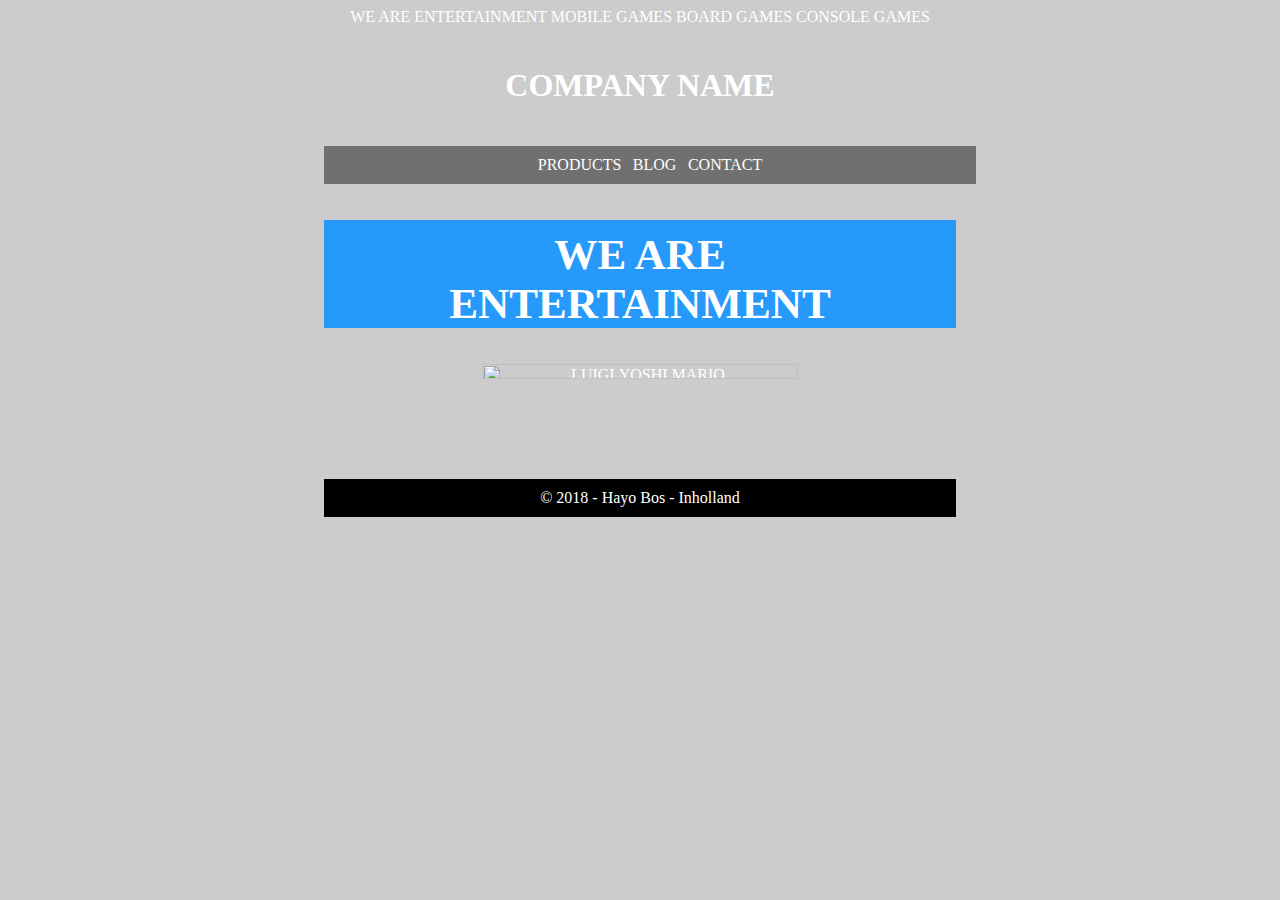
==== index.html @ 0f3189d7 "Add files via upload" ====
we are 
entertainment
mobile games
board games
console games
<!DOCTYPE html5>
<html lang = "en" >
	<head>
		<link rel="stylesheet" type="text/css" href="css/CSS.css">
		<meta charset = "utf-8">
		<base href="H:/School/School/Web markup/Webmarkup assessment 1819/assets/" target="_blank">
		<title> Home </title>
	</head>
	<body>
		<h1> COMPANY NAME </h1>
		<nav> 
			<a href="product.html">Products</a>
			<a href="blogger.nl">Blog</a>
			<a href="contact.html">Contact</a>
		</nav>
		<h2> we are <br>
			entertainment
		</h2>
		<img src="img/product3.jpg" alt="Luigi,Yoshi,Mario">
		<footer> © 2018 - Hayo Bos - Inholland </footer>
	</body>
</html>
---- css/CSS.css ----
body {
	background-image: url("img/background.jpeg");
	background-color: #cccccc;
	font-family: Times New Roman, Times, serif;
	text-transform: uppercase;
	color: #FFFFFF;
	text-align: center;	
}

h1 {
	background-image: url("img/comapanylogoBG.jpg");
	position: relative;
	left: 25%;
	width: 25%;
	padding-left: 12.5%;
	padding-right: 12.5%;
	padding-top: 20px;
	padding-bottom: 20px;
	font-size: 2em;
}

h2 {
	background-color: #2699FB;
	position: relative;
	height: 10%;
	left: 25%;
	width: 50%;
	padding-top: 10px;
	padding-bottom: 10px;
	font-size: 2.7em;
}

img {
	left: 25%;
	width: 50%;
	height: 13%;
}

nav {
	position: relative;
	left: 25%;
	width: 50%;
	font-size: 1em;
	word-spacing: 7.5px;
    background-color: #707070;
	padding: 10px 10px;
}


nav a {
    color: white;
    text-decoration: none;
}


form {
	background-color: #F2F2F2;
}

footer {
	background-color: #000000;
    position: relative;
    width: 50%;
    left: 25%;
	padding-top: 10px;
	padding-bottom: 10px;
	font-size: 1em;
	text-transform: capitalize;
}
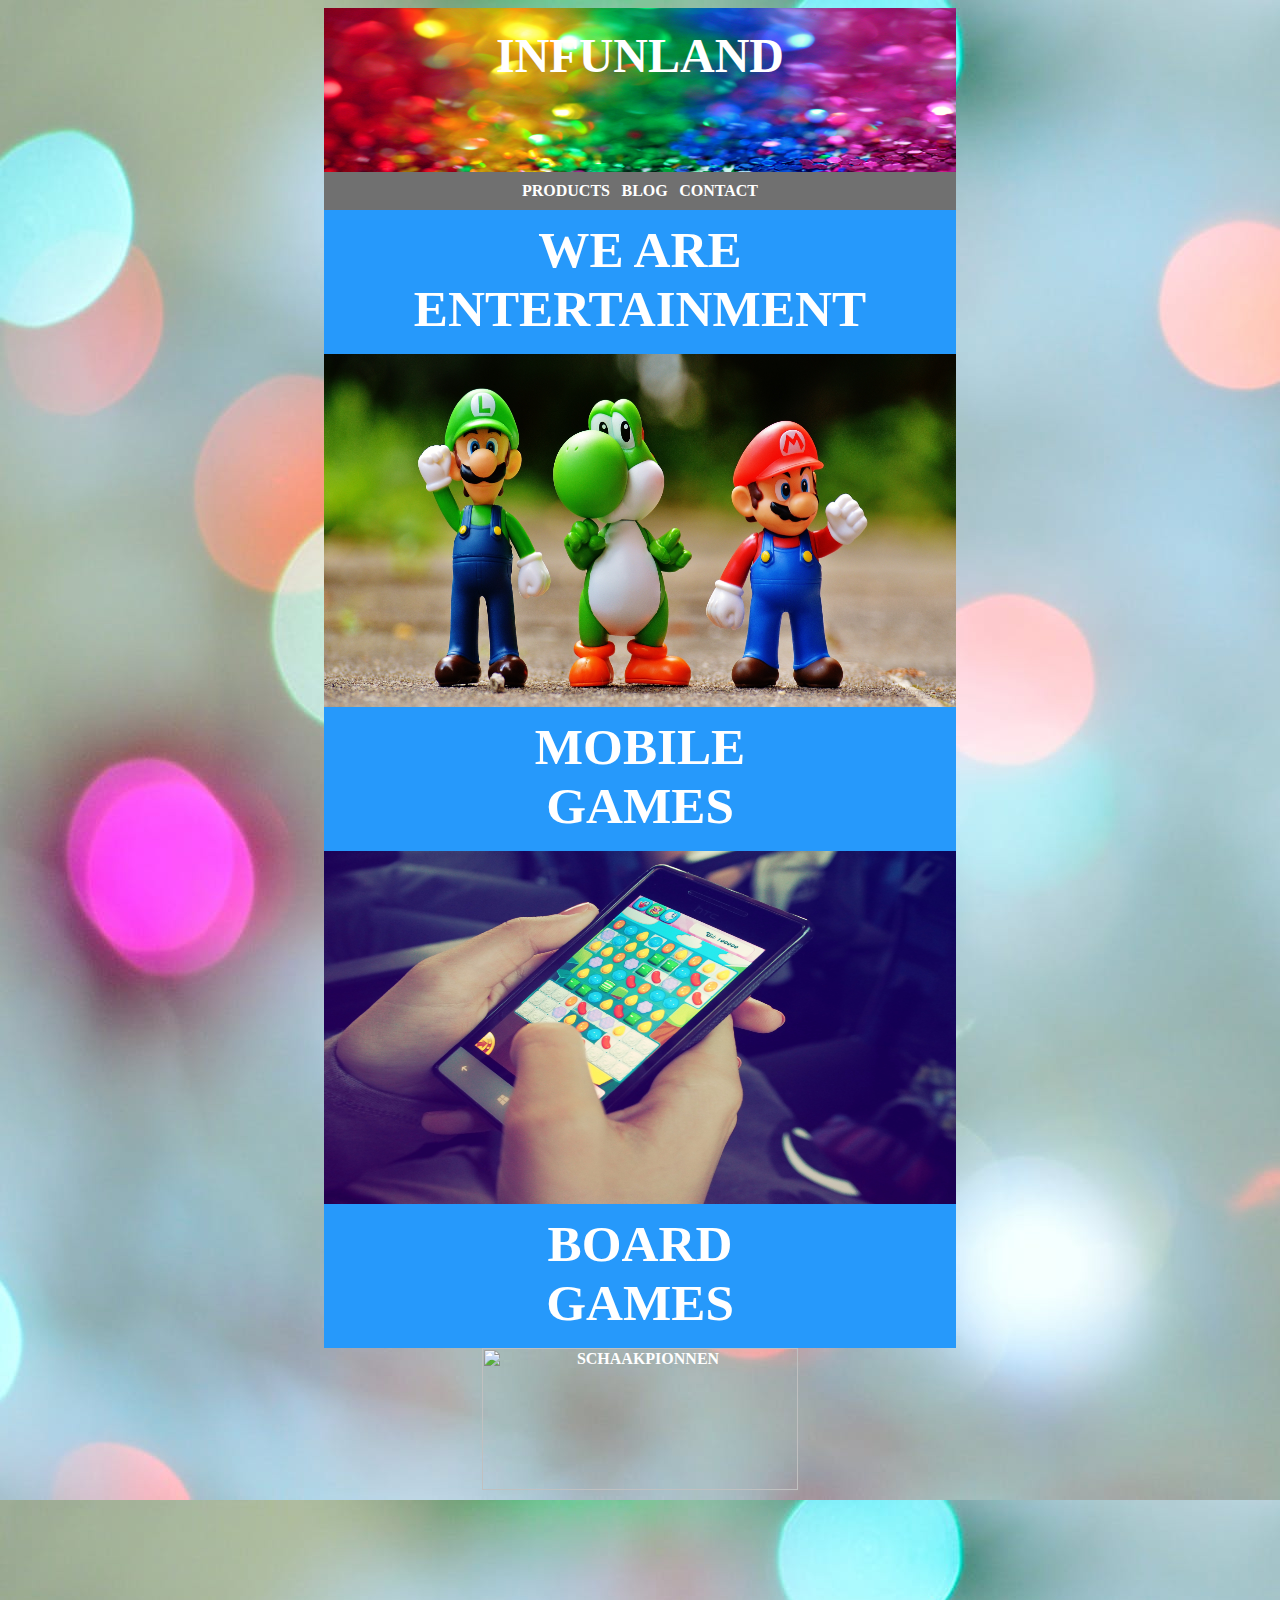
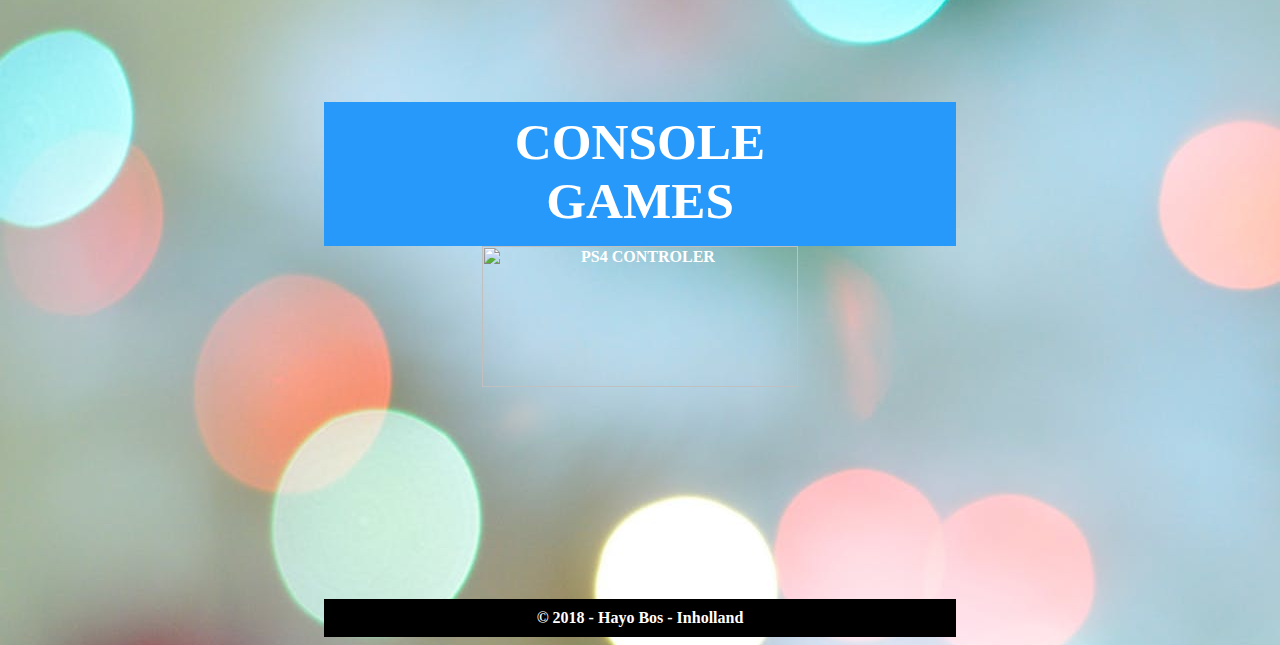
==== commit dfe8d3ca: "Add files via upload" ====
--- a/index.html
+++ b/index.html
@@ -1,29 +1,34 @@
 
-
-we are 
-entertainment
-mobile games
-board games
-console games
 <!DOCTYPE html5>
 <html lang = "en" >
 	<head>
 		<link rel="stylesheet" type="text/css" href="css/CSS.css">
 		<meta charset = "utf-8">
-		<base href="H:/School/School/Web markup/Webmarkup assessment 1819/assets/" target="_blank">
 		<title> Home </title>
 	</head>
-	<body>
-		<h1> COMPANY NAME </h1>
+	<body style="background-image:url('img/background.jpeg')">
+		<h1 style="background-image:url('img/companylogoBG.jpg')"> InFunland </h1>
 		<nav> 
 			<a href="product.html">Products</a>
 			<a href="blogger.nl">Blog</a>
 			<a href="contact.html">Contact</a>
 		</nav>
-		<h2> we are <br>
+		<section> we are <br>
 			entertainment
-		</h2>
-		<img src="img/product3.jpg" alt="Luigi,Yoshi,Mario">
+		</section>
+		<img src="img/product3.jpg" alt="Luigi, Yoshi, Mario">
+		<section> mobile  <br>
+			games
+		</section>
+		<img src="img/product8.jpg" alt="Mobiel">
+		<section> board <br>
+			games
+		</section>
+		<img src="img/product6.jpg" alt="Schaakpionnen">
+		<section> console <br>
+			games
+		</section>
+		<img src="img/product9.jpg" alt="PS4 Controler">
 		<footer> © 2018 - Hayo Bos - Inholland </footer>
 	</body>
 </html>
--- a/css/CSS.css
+++ b/css/CSS.css
@@ -1,41 +1,45 @@
 
 
 body {
-	background-image: url("img/background.jpeg");
+	background-image:url('img/background.jpeg');
 	background-color: #cccccc;
 	font-family: Times New Roman, Times, serif;
 	text-transform: uppercase;
 	color: #FFFFFF;
 	text-align: center;	
+	font-weight: bold;
 }
 
 h1 {
-	background-image: url("img/comapanylogoBG.jpg");
+	background-image: url('img/comapanylogoBG.jpg');
+	background-size: 100% 140%;
 	position: relative;
 	left: 25%;
 	width: 25%;
+	height: 14%;
 	padding-left: 12.5%;
 	padding-right: 12.5%;
 	padding-top: 20px;
 	padding-bottom: 20px;
-	font-size: 2em;
+	margin-bottom: 0px;
+	font-size: 3em;
 }
 
-h2 {
+section {
 	background-color: #2699FB;
 	position: relative;
-	height: 10%;
+	height: 14%;
 	left: 25%;
 	width: 50%;
 	padding-top: 10px;
 	padding-bottom: 10px;
-	font-size: 2.7em;
+	font-size: 3.2em;
 }
-
+	
 img {
 	left: 25%;
 	width: 50%;
-	height: 13%;
+	height: 40%;
 }
 
 nav {
@@ -45,7 +49,8 @@
 	font-size: 1em;
 	word-spacing: 7.5px;
     background-color: #707070;
-	padding: 10px 10px;
+	padding-top: 10px;
+	padding-bottom: 10px;
 }
 
 
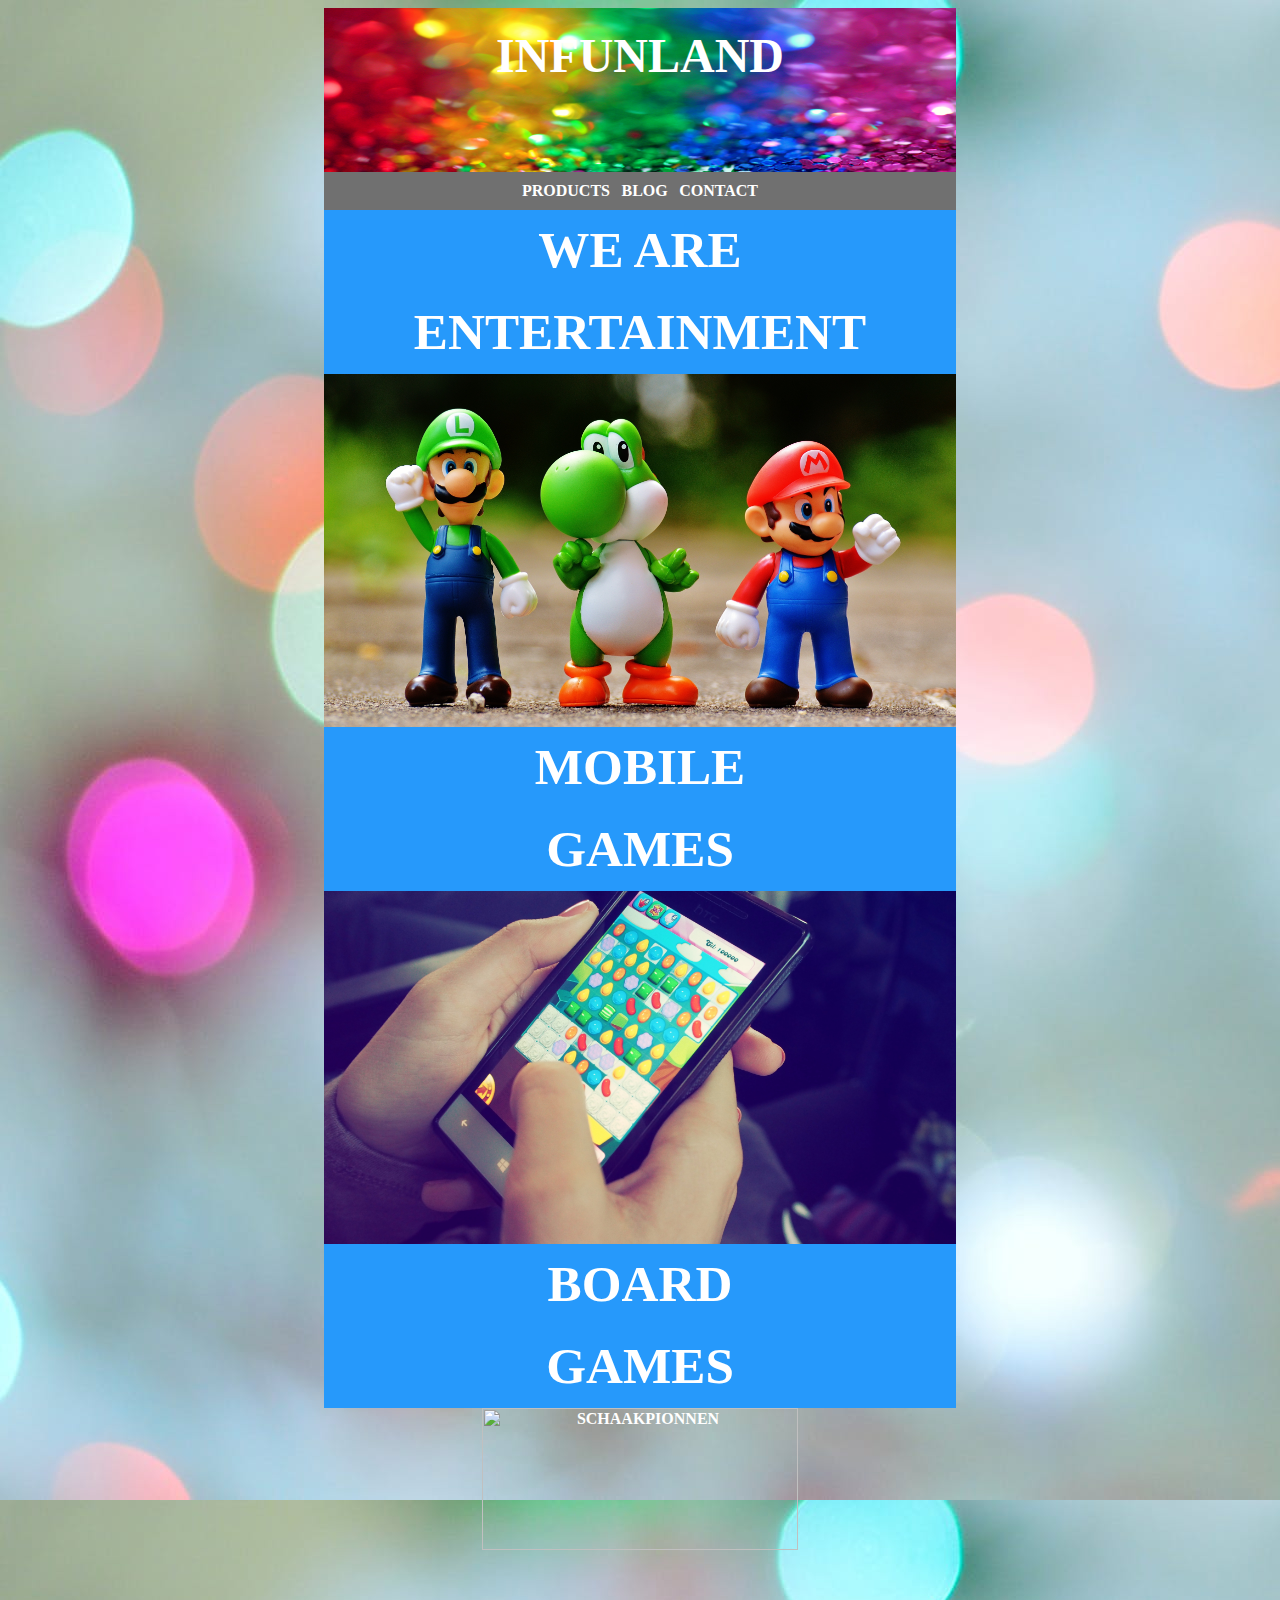
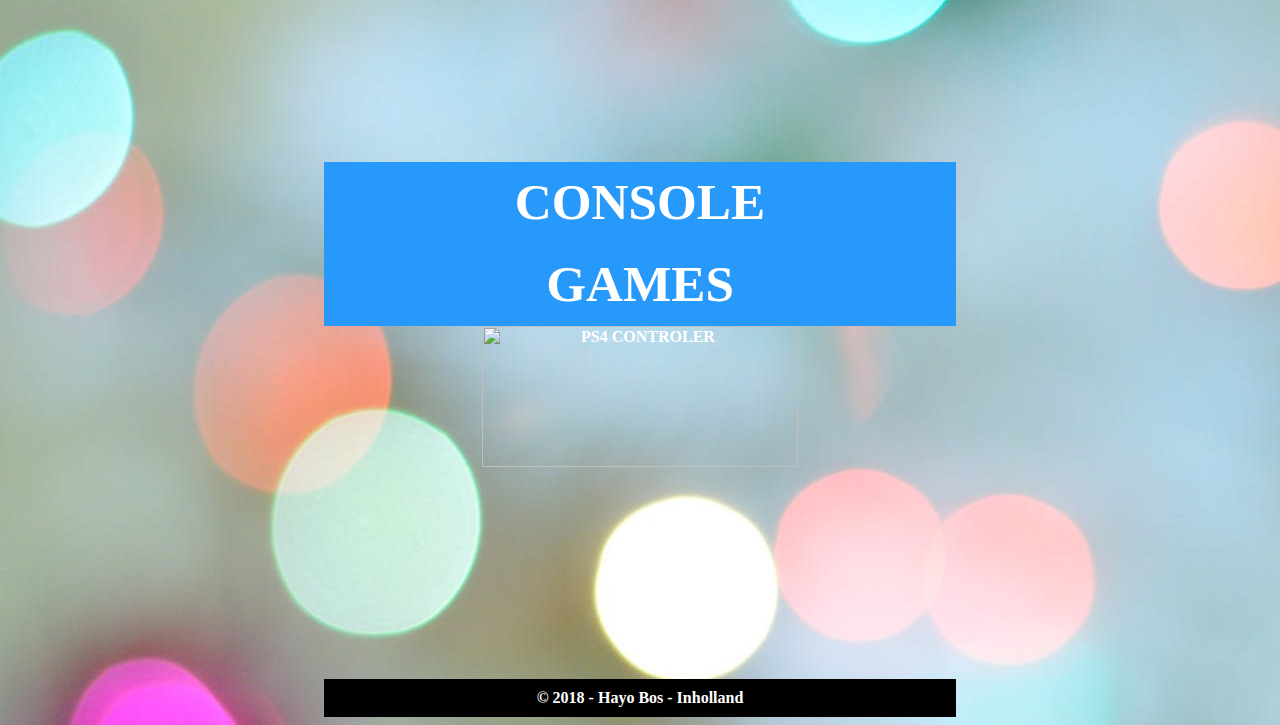
==== commit 38e75378: "Add files via upload" ====
--- a/index.html
+++ b/index.html
@@ -13,21 +13,17 @@
 			<a href="blogger.nl">Blog</a>
 			<a href="contact.html">Contact</a>
 		</nav>
-		<section> we are <br>
-			entertainment
-		</section>
+		<section> we are </section>
+		<section> entertainment </section>
 		<img src="img/product3.jpg" alt="Luigi, Yoshi, Mario">
-		<section> mobile  <br>
-			games
-		</section>
+		<section> mobile  </section>
+		<section> games </section>
 		<img src="img/product8.jpg" alt="Mobiel">
-		<section> board <br>
-			games
-		</section>
+		<section> board </section>
+		<section> games </section>
 		<img src="img/product6.jpg" alt="Schaakpionnen">
-		<section> console <br>
-			games
-		</section>
+		<section> console </section>
+		<section> games </section>
 		<img src="img/product9.jpg" alt="PS4 Controler">
 		<footer> © 2018 - Hayo Bos - Inholland </footer>
 	</body>
--- a/css/CSS.css
+++ b/css/CSS.css
@@ -25,10 +25,44 @@
 	font-size: 3em;
 }
 
+h2 {
+	left: 25%;
+	text-transform: initial;
+	color: #737373;
+	text-align: left;
+	border-style: solid;
+	border-width: 1px;
+	margin-top: 0%;
+	margin-left: 25%;
+	margin-right: 25%;
+	margin-bottom: 0%;
+	background-color: #F2F2F2;
+	font-weight: normal;
+	padding-bottom: 2%;
+}
+
+p {
+	border-style: solid;
+	border-width: 1px;
+	background-color: #FFFFFF;
+	width: 90%;
+	margin-left: 2%;
+	margin-bottom: 0%;
+	padding-bottom: 4px;
+	padding-top: 2px;
+	font-size: 0.95em;
+}
+
+select {
+	font-size: 0.75em;
+	margin-left: 10%;
+	width: 75%;
+}
+
 section {
 	background-color: #2699FB;
 	position: relative;
-	height: 14%;
+	height: 7%;
 	left: 25%;
 	width: 50%;
 	padding-top: 10px;
@@ -40,6 +74,7 @@
 	left: 25%;
 	width: 50%;
 	height: 40%;
+	object-fit: cover;
 }
 
 nav {
@@ -59,9 +94,36 @@
     text-decoration: none;
 }
 
+fieldset{
+	left: 25%;
+	border-style: none;
+	margin-bottom: 0%;
+}
+
+input {
+	width: 90%;
+	height: 4%;
+	margin-left: 2%;
+	font-size: 0.82em;
+}
+
+input.button {
+	width: 86%;
+	background-color:#2699FB; 
+	color:#FFFFFF;
+	margin-left: 4%;
+	font-size: 1em;
+}
+
+textarea {
+	margin-left: 2%;
+	width: 90%;
+	height: 13%;
+	font-size: 1em;
+}
 
 form {
-	background-color: #F2F2F2;
+	margin-bottom: 0%;
 }
 
 footer {
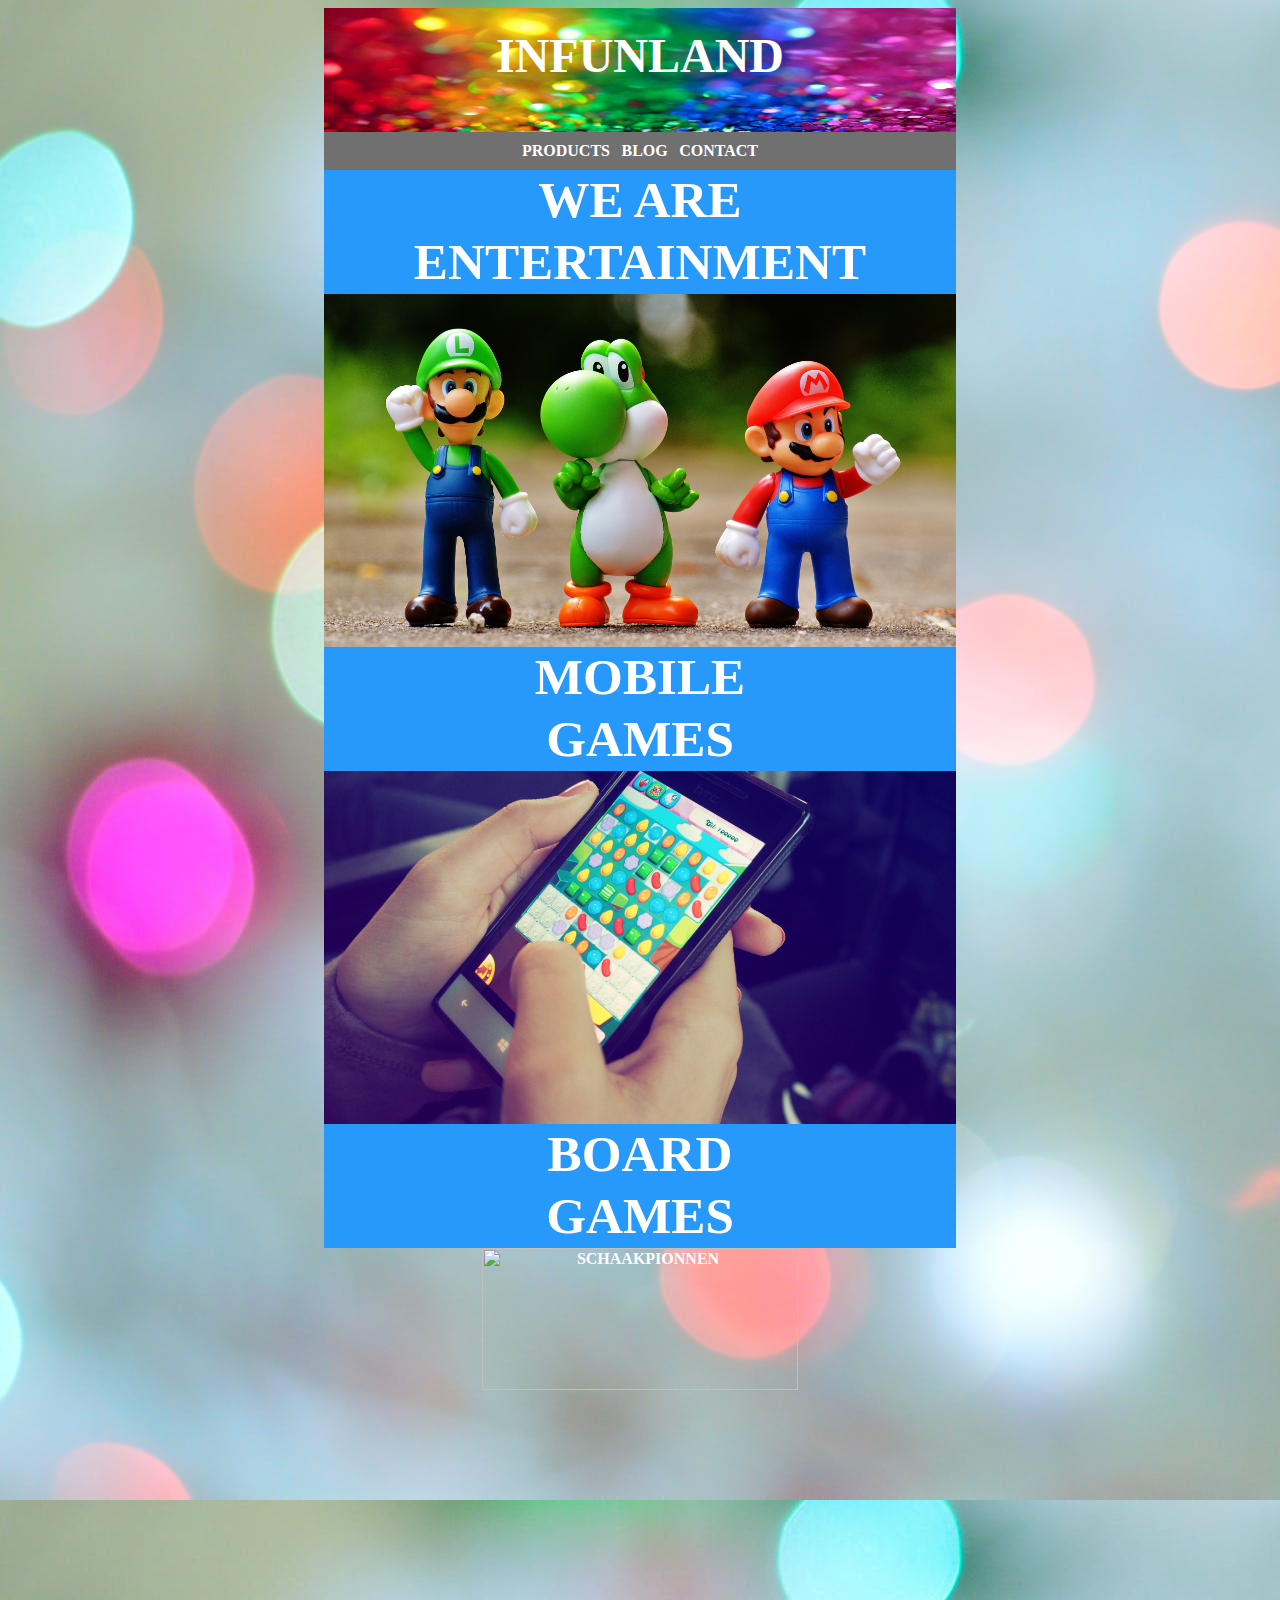
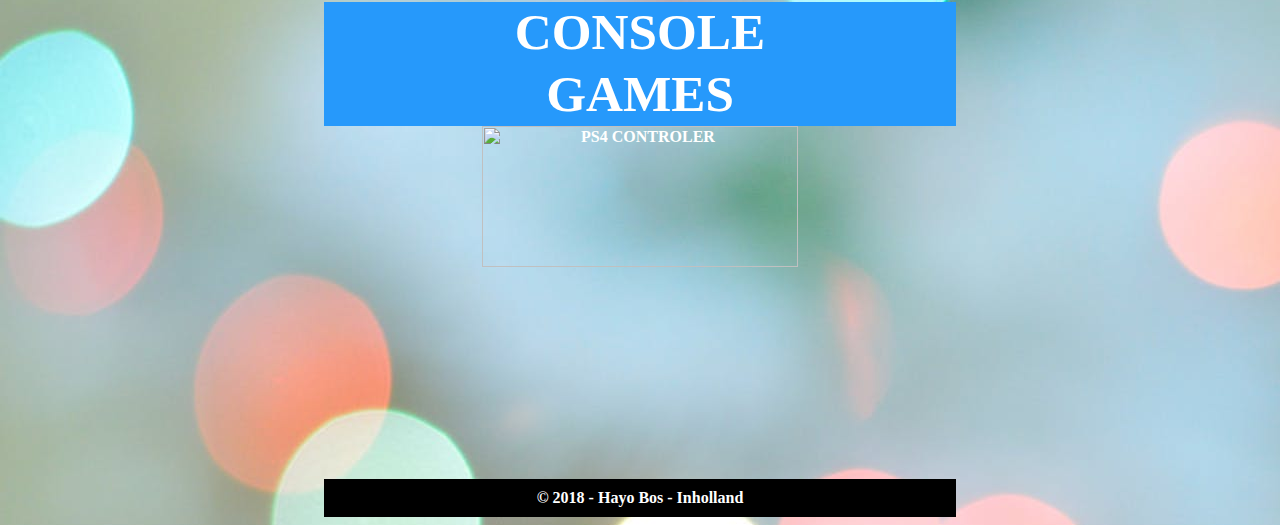
==== commit 705c5000: "Add files via upload" ====
--- a/index.html
+++ b/index.html
@@ -3,28 +3,44 @@
 <html lang = "en" >
 	<head>
 		<link rel="stylesheet" type="text/css" href="css/CSS.css">
-		<meta charset = "utf-8">
+		<meta charset="utf-8" name="viewport" content="width=device-width, initial-scale=1.0">
 		<title> Home </title>
 	</head>
 	<body style="background-image:url('img/background.jpeg')">
 		<h1 style="background-image:url('img/companylogoBG.jpg')"> InFunland </h1>
-		<nav> 
+		<nav class="web"> 
 			<a href="product.html">Products</a>
 			<a href="blogger.nl">Blog</a>
 			<a href="contact.html">Contact</a>
 		</nav>
+		
+		<section class="hiddenNav">
+		<nav class="mobiel">
+			<button class="dropbtn"><section class="nav"></section><section class="nav"></section><section class="nav"></section></button>
+			<nav class="content">
+				<a href="product.html">Products</a>
+				<a href="blogger.nl">Blog</a>
+				<a href="contact.html">Contact</a>
+			</nav>
+		</nav>
+		</section>
+		
 		<section> we are </section>
 		<section> entertainment </section>
-		<img src="img/product3.jpg" alt="Luigi, Yoshi, Mario">
-		<section> mobile  </section>
-		<section> games </section>
-		<img src="img/product8.jpg" alt="Mobiel">
-		<section> board </section>
-		<section> games </section>
-		<img src="img/product6.jpg" alt="Schaakpionnen">
-		<section> console </section>
-		<section> games </section>
+		<img class="half" src="img/product3.jpg" alt="Luigi, Yoshi, Mario">
+		
+		<section class="hiddenT"> mobile  </section>
+		<section class="hiddenT"> games </section>
+		<img class="half" src="img/product8.jpg" alt="Mobiel">
+		
+		<section class="hiddenT"> board </section>
+		<section class="hiddenT"> games </section>
+		<img class="hidden" src="img/product6.jpg" alt="Schaakpionnen">
+		
+		<section class="hiddenM"> console </section>
+		<section class="hiddenM"> games </section>
 		<img src="img/product9.jpg" alt="PS4 Controler">
+		
 		<footer> © 2018 - Hayo Bos - Inholland </footer>
 	</body>
 </html>
--- a/css/CSS.css
+++ b/css/CSS.css
@@ -1,3 +1,7 @@
+
+* {
+    box-sizing: border-box;
+}
 
 
 body {
@@ -8,6 +12,7 @@
 	color: #FFFFFF;
 	text-align: center;	
 	font-weight: bold;
+	
 }
 
 h1 {
@@ -15,7 +20,7 @@
 	background-size: 100% 140%;
 	position: relative;
 	left: 25%;
-	width: 25%;
+	width: 50%;
 	height: 14%;
 	padding-left: 12.5%;
 	padding-right: 12.5%;
@@ -23,6 +28,7 @@
 	padding-bottom: 20px;
 	margin-bottom: 0px;
 	font-size: 3em;
+	object-fit: cover;
 }
 
 h2 {
@@ -41,7 +47,11 @@
 	padding-bottom: 2%;
 }
 
-p {
+p.text{
+	
+}
+
+p.form {
 	border-style: solid;
 	border-width: 1px;
 	background-color: #FFFFFF;
@@ -56,7 +66,7 @@
 select {
 	font-size: 0.75em;
 	margin-left: 10%;
-	width: 75%;
+	width: 74%;
 }
 
 section {
@@ -65,9 +75,25 @@
 	height: 7%;
 	left: 25%;
 	width: 50%;
-	padding-top: 10px;
 	padding-bottom: 10px;
 	font-size: 3.2em;
+}
+
+section.hiddenT {
+	
+}
+
+section.hiddenM {
+	
+}
+
+section.mobiel {
+	
+}
+
+section.products {
+	width: 100%;
+	display: none;
 }
 	
 img {
@@ -77,7 +103,22 @@
 	object-fit: cover;
 }
 
-nav {
+img.gallery {
+	width: 30%;
+	height: 20%;
+	margin: 2% 0% 0% 2%;
+	object-fit: fill;
+}
+
+img.half {
+	
+}
+
+img.hidden {
+	
+}
+
+nav.web {
 	position: relative;
 	left: 25%;
 	width: 50%;
@@ -89,7 +130,7 @@
 }
 
 
-nav a {
+nav.web a {
     color: white;
     text-decoration: none;
 }
@@ -98,6 +139,10 @@
 	left: 25%;
 	border-style: none;
 	margin-bottom: 0%;
+}
+
+label {
+	padding-left: 1%;
 }
 
 input {
@@ -105,6 +150,7 @@
 	height: 4%;
 	margin-left: 2%;
 	font-size: 0.82em;
+	padding-left: 1%;
 }
 
 input.button {
@@ -120,6 +166,7 @@
 	width: 90%;
 	height: 13%;
 	font-size: 1em;
+	padding-left: 1%;
 }
 
 form {
@@ -135,4 +182,123 @@
 	padding-bottom: 10px;
 	font-size: 1em;
 	text-transform: capitalize;
-}+}
+
+section.hiddenNav {
+	display: none;
+}
+
+section.nav {
+	background-color: #FFFFFF;
+	width: 6%;
+	height: 2%;
+	margin: 0%;
+	border: solid 2px #808080;
+}
+
+button.dropbtn {
+    background-color: #808080;
+    border: solid 2px #FFFFFF;
+	width: 100%;
+}
+
+nav.mobiel {
+	width: 100%;
+    position: relative;
+    display: inline-block;
+}
+
+
+nav.content {
+    display: none;
+    position: absolute;
+    background-color: #f9f9f9;
+    width: 100%;
+    box-shadow: 0px 8px 16px 0px rgba(0,0,0,0.2);
+    z-index: 1;
+	font-size: 0.5em;
+}
+
+nav.content a {
+    color: black;
+    padding: 12px 16px;
+    text-decoration: none;
+    display: block;
+}
+
+nav.content a:hover {background-color: #f1f1f1}
+
+nav.mobiel:active nav.content {
+    display: block;
+}
+
+nav.mobiel:hover button.dropbtn {
+    background-color: #595959;
+}
+
+@media only screen and (max-width: 768px) {
+	/*tablet*/
+	h1, nav.web, h2, footer, section {
+		width: 100%;
+		left: 0%;
+		margin: 0%;
+	}
+	section.hiddenT, section.mobiel, img.hidden, p.text {
+		display: none;
+	}
+	img {
+		left: 0%;
+		width: 100%;
+		height: 39%;
+	}
+	img.half {
+		width: 49.5%;
+		height: 39%;
+	}
+	img.gallery {
+		width: 46.5%;
+		height: 25%;
+		object-fit: cover;
+	}
+	select{
+		margin-left: 2%;
+		width: 95%
+	}
+	input, textarea, label {
+		padding-left: 2%;
+	}
+}
+
+@media only screen and (max-width: 600px) {
+	/*Mobiel*/
+	section.hiddenM, nav.web {
+		display: none;
+	}
+	img, img.half, img.hidden {
+		width: 100%;
+		height: 30%;
+		margin-top: 1%;
+		margin-bottom: 1%;
+		display: inherit;
+		object-fit: cover;
+	}
+	img.gallery {
+		width: 97%;
+		height: 30%;
+		margin-top: 1%;
+		margin-bottom: 1%;
+		display: initial;
+		object-fit: cover;
+	}
+	section.mobiel {
+		left: 0%;
+		width: 100%;
+		display: inherit;
+	}
+	section.products {
+		display: inherit;
+	}
+	section.hiddenNav {
+		display: inherit;
+}
+
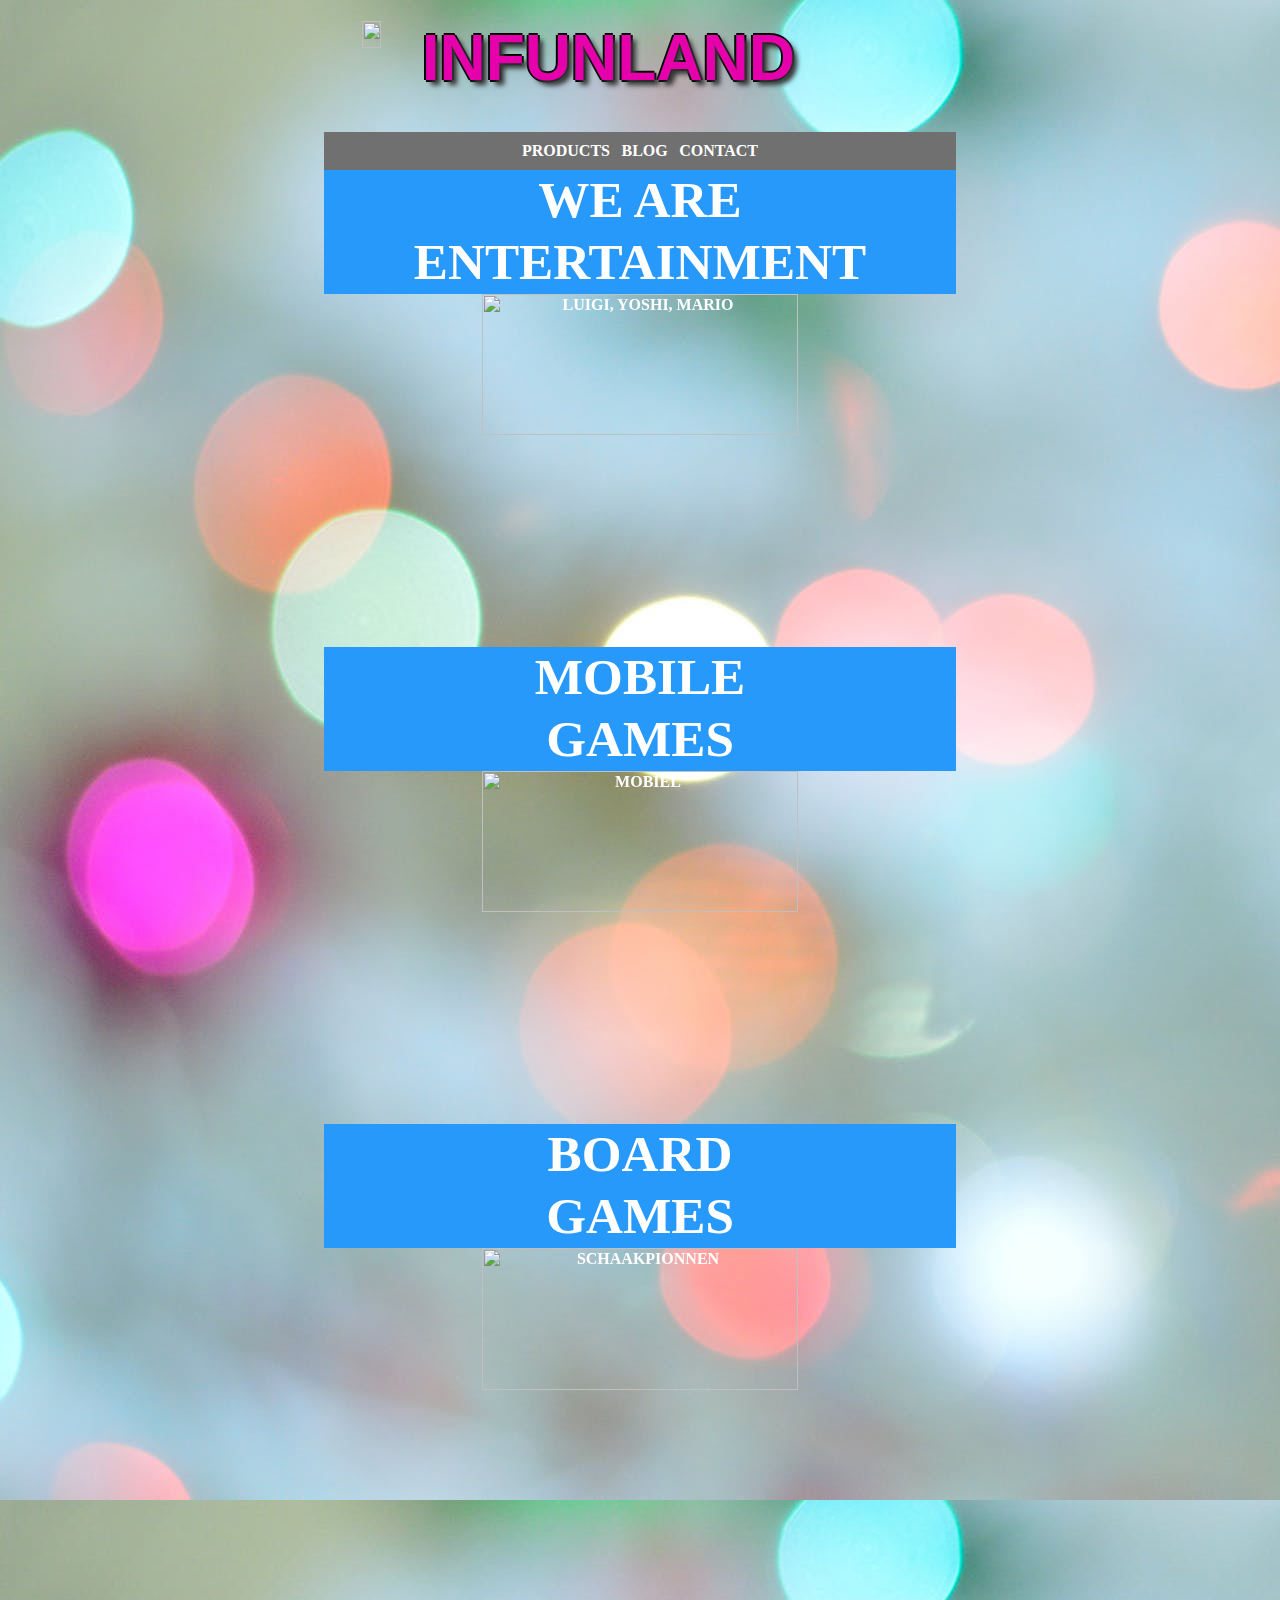
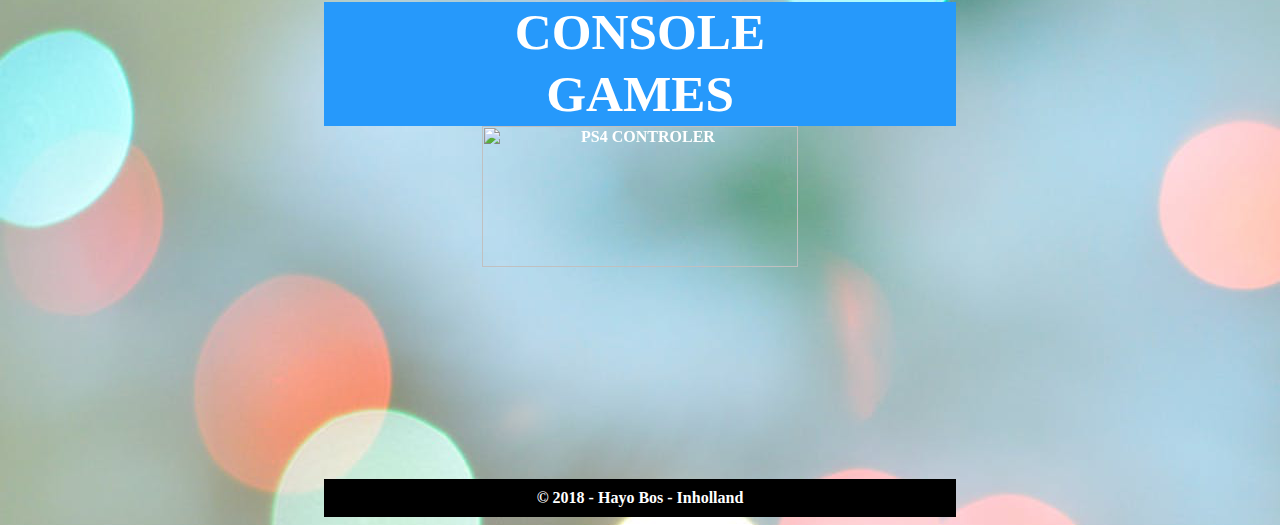
==== commit 0a298e7d: "Add files via upload" ====
--- a/index.html
+++ b/index.html
@@ -3,43 +3,50 @@
 <html lang = "en" >
 	<head>
 		<link rel="stylesheet" type="text/css" href="css/CSS.css">
-		<meta charset="utf-8" name="viewport" content="width=device-width, initial-scale=1.0">
+		<meta charset="utf-8"> 
+		<meta name="viewport" content="width=device-width, initial-scale=1.0">
 		<title> Home </title>
 	</head>
-	<body style="background-image:url('img/background.jpeg')">
-		<h1 style="background-image:url('img/companylogoBG.jpg')"> InFunland </h1>
+	<body style="background-image:url('img/background.png')">
+		<video autoplay muted loop>
+			<source src="movie/background.mp4" type="video/mp4">
+			Your browser does not support HTML5 video.
+		</video>
+		<h1 style="background-image:url('img/companylogoBG.png')">
+		<a href="index.html"> <img class="favicon" src="img/favicon.png" alt="favicon"> </a>
+		InFunland </h1>
 		<nav class="web"> 
 			<a href="product.html">Products</a>
-			<a href="blogger.nl">Blog</a>
+			<a href="http://www.blogger.com">Blog</a>
 			<a href="contact.html">Contact</a>
 		</nav>
 		
 		<section class="hiddenNav">
 		<nav class="mobiel">
-			<button class="dropbtn"><section class="nav"></section><section class="nav"></section><section class="nav"></section></button>
+			<button class="dropbtn"><h3 class="nav"></h3><h3 class="nav"></h3><h3 class="nav"></h3></button>
 			<nav class="content">
 				<a href="product.html">Products</a>
-				<a href="blogger.nl">Blog</a>
+				<a href="http://www.blogger.com">Blog</a>
 				<a href="contact.html">Contact</a>
 			</nav>
 		</nav>
 		</section>
 		
-		<section> we are </section>
-		<section> entertainment </section>
-		<img class="half" src="img/product3.jpg" alt="Luigi, Yoshi, Mario">
+		<h2> we are </h2>
+		<h2> entertainment </h2>
+		<img class="half" src="img/product3.png" alt="Luigi, Yoshi, Mario">
 		
-		<section class="hiddenT"> mobile  </section>
-		<section class="hiddenT"> games </section>
-		<img class="half" src="img/product8.jpg" alt="Mobiel">
+		<h2 class="hiddenT"> mobile  </h2>
+		<h2 class="hiddenT"> games </h2>
+		<img class="half" src="img/product8.png" alt="Mobiel">
 		
-		<section class="hiddenT"> board </section>
-		<section class="hiddenT"> games </section>
-		<img class="hidden" src="img/product6.jpg" alt="Schaakpionnen">
+		<h2 class="hiddenT"> board </h2>
+		<h2 class="hiddenT"> games </h2>
+		<img class="hidden" src="img/product6.png" alt="Schaakpionnen">
 		
-		<section class="hiddenM"> console </section>
-		<section class="hiddenM"> games </section>
-		<img src="img/product9.jpg" alt="PS4 Controler">
+		<h2 class="hiddenM"> console </h2>
+		<h2 class="hiddenM"> games </h2>
+		<img src="img/product9.png" alt="PS4 Controler">
 		
 		<footer> © 2018 - Hayo Bos - Inholland </footer>
 	</body>
--- a/css/CSS.css
+++ b/css/CSS.css
@@ -5,7 +5,7 @@
 
 
 body {
-	background-image:url('img/background.jpeg');
+	background-image:url('img/background.png');
 	background-color: #cccccc;
 	font-family: Times New Roman, Times, serif;
 	text-transform: uppercase;
@@ -16,23 +16,73 @@
 }
 
 h1 {
-	background-image: url('img/comapanylogoBG.jpg');
+	background-image: url('img/comapanylogoBG.png');
 	background-size: 100% 140%;
 	position: relative;
 	left: 25%;
 	width: 50%;
 	height: 14%;
-	padding-left: 12.5%;
+
 	padding-right: 12.5%;
-	padding-top: 20px;
-	padding-bottom: 20px;
-	margin-bottom: 0px;
-	font-size: 3em;
+	padding-top: 1%;
+	margin-bottom: 0%;
+	margin-top: 0%;
+	font-size: 4em;
 	object-fit: cover;
+	font-family: "Comic Sans MS", cursive, sans-serif;
+	color: #e600ac;
+	text-shadow: 5px 5px 5px #333333, -2px 0 #000000, 0 2px #000000, 2px 0 #000000, 0 -2px #000000;
+}
+
+video {
+    position: fixed;
+    right: 0;
+    bottom: 0;
+    min-width: 100%; 
+    min-height: 100%;
 }
 
 h2 {
+	background-color: #2699FB;
+	position: relative;
+	height: 7%;
 	left: 25%;
+	width: 50%;
+	padding-bottom: 10px;
+	font-size: 3.2em;
+	margin-top: 0%;
+	margin-bottom: 0%;
+}
+
+p.text{
+	
+}
+
+p.form {
+	border-style: solid;
+	border-width: 1px;
+	background-color: #FFFFFF;
+	width: 90%;
+	margin-top: 0%;
+	margin-left: 2%;
+	margin-bottom: 0%;
+	padding-bottom: 4px;
+	padding-top: 2px;
+	font-size: 0.95em;
+}
+
+select {
+	font-size: 0.75em;
+	margin-left: 10%;
+	width: 74%;
+}
+
+section {
+	
+}
+
+section.form {
+	position: relative;
 	text-transform: initial;
 	color: #737373;
 	text-align: left;
@@ -45,59 +95,28 @@
 	background-color: #F2F2F2;
 	font-weight: normal;
 	padding-bottom: 2%;
-}
-
-p.text{
-	
-}
-
-p.form {
-	border-style: solid;
-	border-width: 1px;
-	background-color: #FFFFFF;
-	width: 90%;
-	margin-left: 2%;
-	margin-bottom: 0%;
-	padding-bottom: 4px;
-	padding-top: 2px;
-	font-size: 0.95em;
-}
-
-select {
-	font-size: 0.75em;
-	margin-left: 10%;
-	width: 74%;
-}
-
-section {
-	background-color: #2699FB;
-	position: relative;
-	height: 7%;
-	left: 25%;
-	width: 50%;
-	padding-bottom: 10px;
-	font-size: 3.2em;
-}
-
-section.hiddenT {
-	
-}
-
-section.hiddenM {
-	
-}
-
-section.mobiel {
-	
-}
-
-section.products {
+	font-size: 1.5em;
+}
+
+h2.hiddenT {
+	
+}
+
+h2.hiddenM {
+	
+}
+
+h2.mobiel {
+	
+}
+
+h2.products {
 	width: 100%;
 	display: none;
 }
 	
 img {
-	left: 25%;
+	position: relative;
 	width: 50%;
 	height: 40%;
 	object-fit: cover;
@@ -108,6 +127,12 @@
 	height: 20%;
 	margin: 2% 0% 0% 2%;
 	object-fit: fill;
+}
+
+img.favicon {
+	width: 20%;
+	height: 50%;
+	float: left;
 }
 
 img.half {
@@ -151,6 +176,8 @@
 	margin-left: 2%;
 	font-size: 0.82em;
 	padding-left: 1%;
+	padding-top: 0.5%;
+	padding-bottom: 0.5%;
 }
 
 input.button {
@@ -167,6 +194,8 @@
 	height: 13%;
 	font-size: 1em;
 	padding-left: 1%;
+	padding-top: 0.5%;
+	padding-bottom: 0.5%;
 }
 
 form {
@@ -185,13 +214,22 @@
 }
 
 section.hiddenNav {
+	position: relative;
+	height: 7%;
+	width: 50%;
+	padding-bottom: 10px;
+	font-size: 3.2em;
 	display: none;
-}
-
-section.nav {
+	width: 100%;
+	margin-bottom: -2%;
+}
+
+h3.nav {
 	background-color: #FFFFFF;
-	width: 6%;
-	height: 2%;
+	position: relative;
+	padding-bottom: 10px;
+	width: 10%;
+	height: 1%;
 	margin: 0%;
 	border: solid 2px #808080;
 }
@@ -216,19 +254,19 @@
     width: 100%;
     box-shadow: 0px 8px 16px 0px rgba(0,0,0,0.2);
     z-index: 1;
-	font-size: 0.5em;
+	font-size: 0.4em;
 }
 
 nav.content a {
     color: black;
-    padding: 12px 16px;
+    padding: 9px 12px;
     text-decoration: none;
     display: block;
 }
 
 nav.content a:hover {background-color: #f1f1f1}
 
-nav.mobiel:active nav.content {
+nav.mobiel:hover nav.content {
     display: block;
 }
 
@@ -236,14 +274,14 @@
     background-color: #595959;
 }
 
-@media only screen and (max-width: 768px) {
+@media only screen and (max-width: 960px) {
 	/*tablet*/
-	h1, nav.web, h2, footer, section {
+	h1, nav.web, h2, footer, section.form {
 		width: 100%;
 		left: 0%;
 		margin: 0%;
 	}
-	section.hiddenT, section.mobiel, img.hidden, p.text {
+	h2.hiddenT, h2.mobiel, img.hidden, p.text {
 		display: none;
 	}
 	img {
@@ -269,14 +307,14 @@
 	}
 }
 
-@media only screen and (max-width: 600px) {
+@media only screen and (max-width: 360px) {
 	/*Mobiel*/
-	section.hiddenM, nav.web {
+	h2.hiddenM, nav.web {
 		display: none;
 	}
 	img, img.half, img.hidden {
 		width: 100%;
-		height: 30%;
+		height: 20%;
 		margin-top: 1%;
 		margin-bottom: 1%;
 		display: inherit;
@@ -284,21 +322,35 @@
 	}
 	img.gallery {
 		width: 97%;
-		height: 30%;
+		height: 20%;
 		margin-top: 1%;
 		margin-bottom: 1%;
 		display: initial;
 		object-fit: cover;
 	}
-	section.mobiel {
+	h2.mobiel {
 		left: 0%;
 		width: 100%;
 		display: inherit;
 	}
-	section.products {
+	h2.products, section.hiddenNav {
 		display: inherit;
 	}
-	section.hiddenNav {
-		display: inherit;
-}
-
+	h2 {
+		font-size: 2em
+	}
+	input {
+		height: 7%;
+		font-size: 0.7em;
+	}
+	textarea {
+		height: 23%;
+		font-size: 0.8em;
+	}
+	h1 {
+		font-size: 2em;
+		height: 9%;
+		padding-top: 4%;
+	}
+}
+
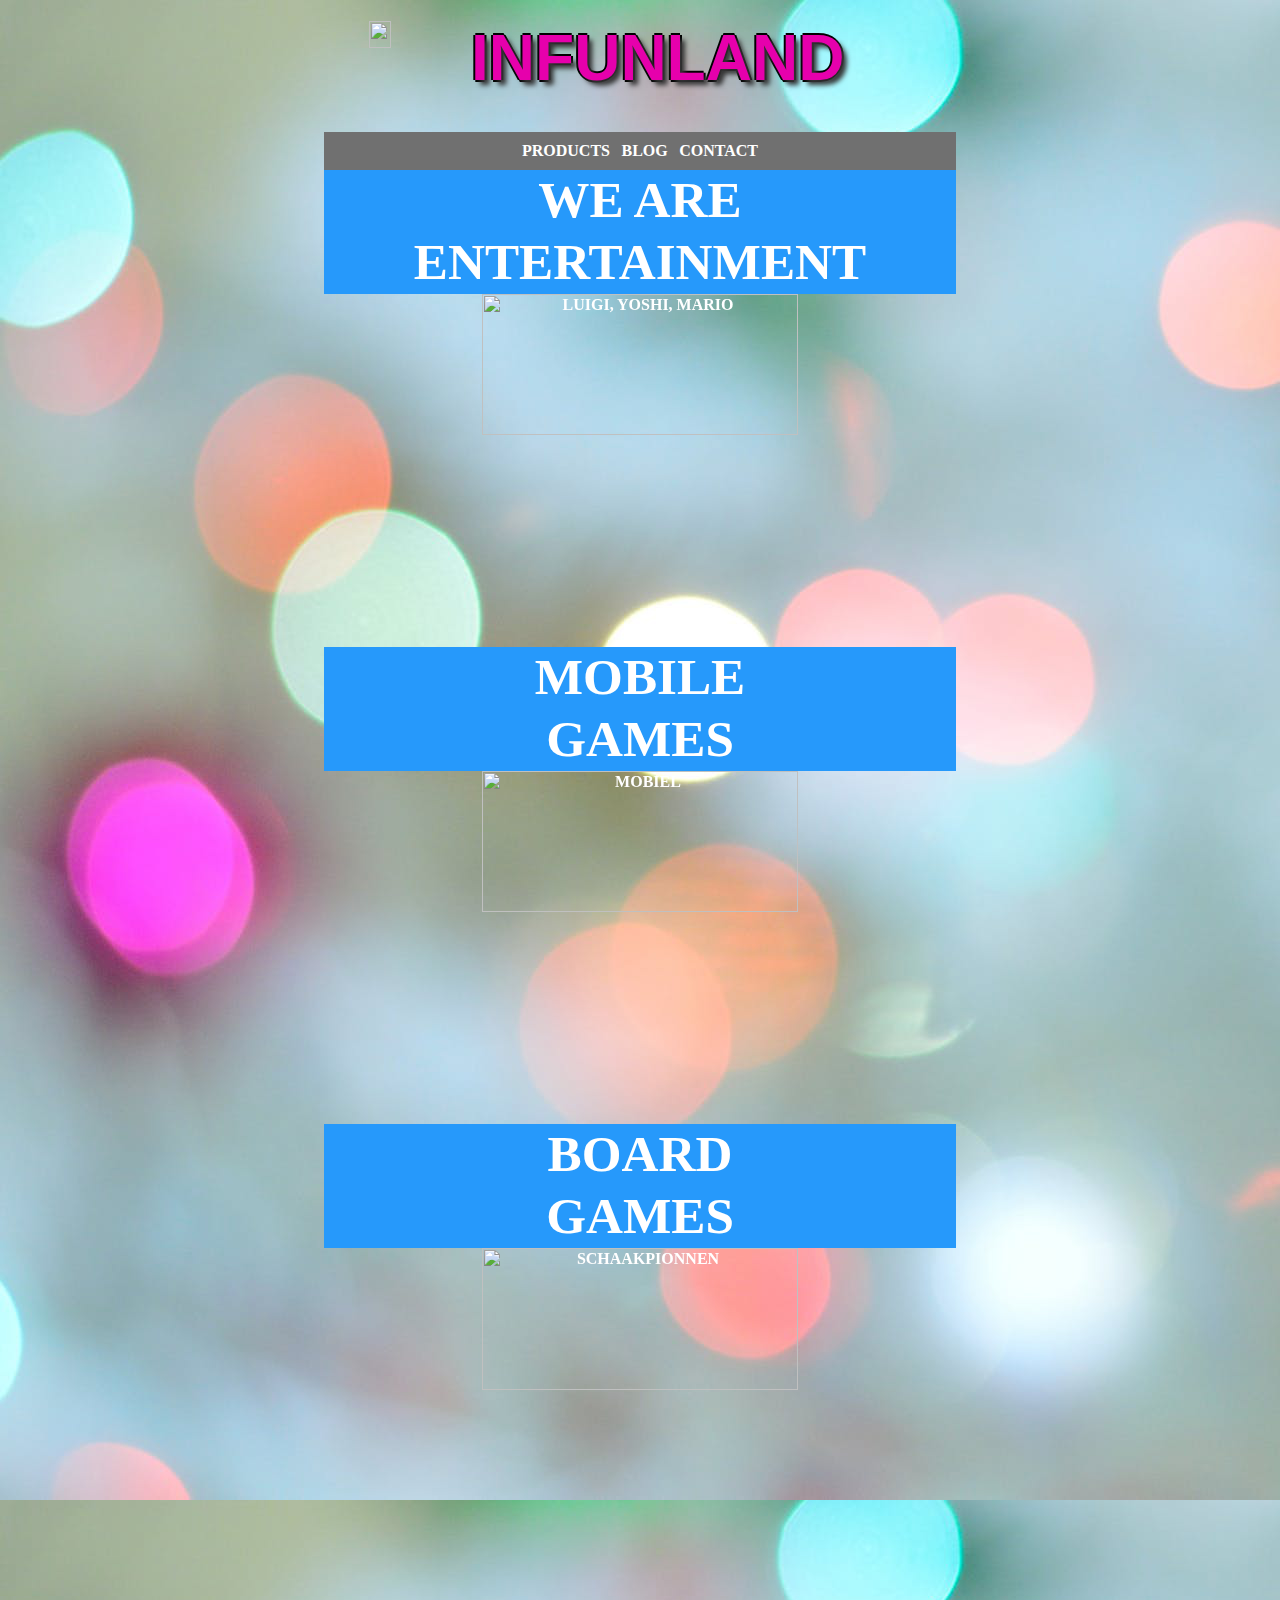
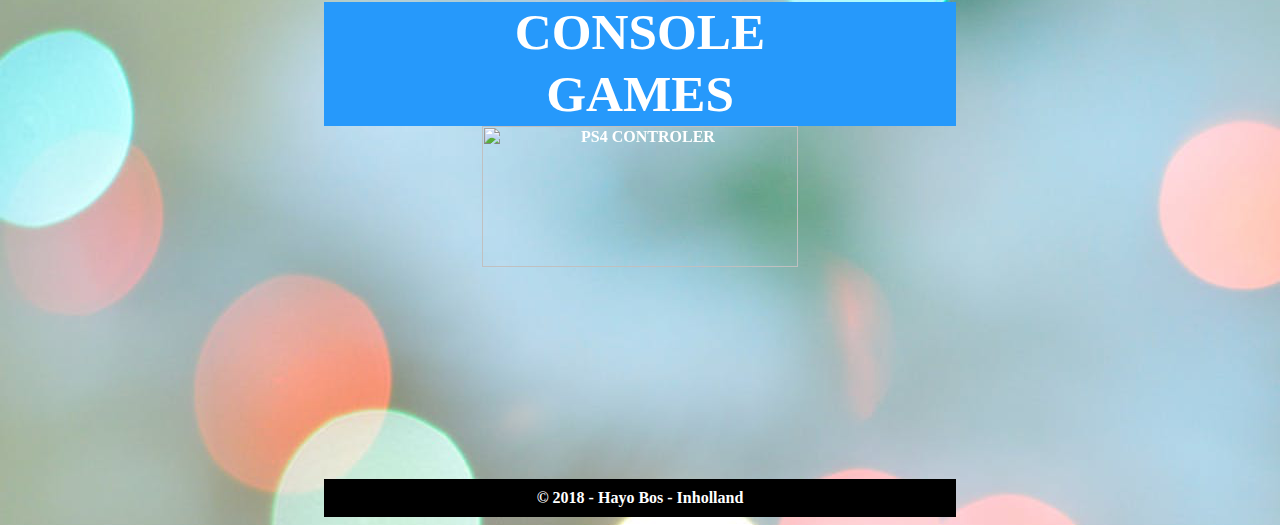
==== commit f792f5c0: "Add files via upload" ====
--- a/index.html
+++ b/index.html
@@ -9,7 +9,7 @@
 	</head>
 	<body style="background-image:url('img/background.png')">
 		<video autoplay muted loop>
-			<source src="movie/background.mp4" type="video/mp4">
+			<source src="movie/background2.mp4" type="video/mp4">
 			Your browser does not support HTML5 video.
 		</video>
 		<h1 style="background-image:url('img/companylogoBG.png')">
--- a/css/CSS.css
+++ b/css/CSS.css
@@ -22,9 +22,8 @@
 	left: 25%;
 	width: 50%;
 	height: 14%;
-
-	padding-right: 12.5%;
 	padding-top: 1%;
+	padding-right: 6%;
 	margin-bottom: 0%;
 	margin-top: 0%;
 	font-size: 4em;
@@ -305,9 +304,12 @@
 	input, textarea, label {
 		padding-left: 2%;
 	}
-}
-
-@media only screen and (max-width: 360px) {
+	h1 {
+		font-size: 3em;
+	}
+}
+
+@media only screen and (max-width: 500px) {
 	/*Mobiel*/
 	h2.hiddenM, nav.web {
 		display: none;
